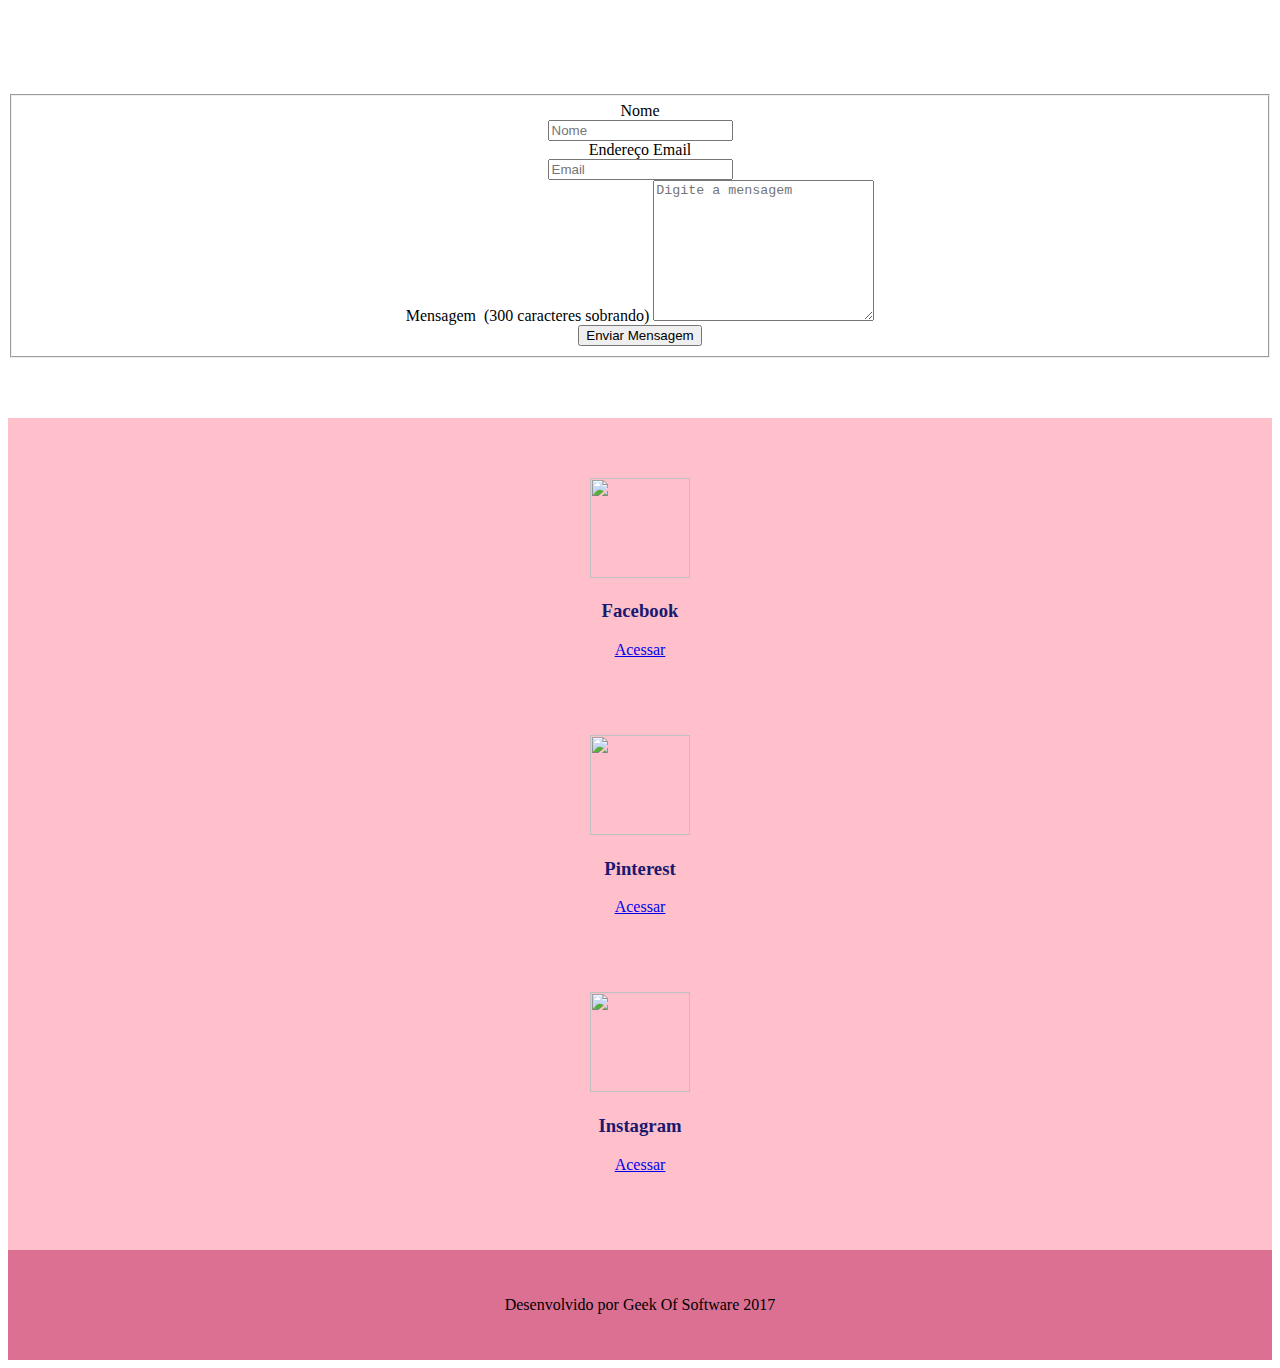
==== contatos.html @ 93a5227a "Update contatos.html" ====
<!DOCTYPE html>

<html lang="en">
<head>
    <meta charset="utf-8">
    <meta http-equiv="X-UA-Compatible" content="IE=edge">
    <meta name="viewport" content="width=device-width, initial-scale=1">
    <title>Ateliê Boneca De Trapo</title>
    <link href="css/bootstrap.min.css" rel="stylesheet">
    <link href="css/custom.css" rel="stylesheet">
</head>
<body background="image.jpg">

<!-- <div style="background: url(rendatop.png) repeat-x top;">  COLOCAR RENDA, TIRAR MODO COMENTÁRIO-->	  
  <div align="center"> 
	  
		<img src="https://i.imgur.com/yDjR0r5.png" alt="" usemap="#map1506965301721" class="img-responsive">
<map id="map1506965301721" name="map1506965301721"><area shape="rect" coords="84,69,168,109" title="" alt="" href="index.html" target="_self"><area shape="rect" coords="287,66,390,109" title="" alt="" href="galeria.html" target="_self"><area shape="rect" coords="779,66,885,109" title="" alt="" href="https://www.elo7.com.br/bonecadetrapo/loja" target="_self"><area shape="rect" coords="980,67,1078,108" title="" alt="" href="contatos.html" target="_self"><area shape="rect" coords="1148,177,1149,178" alt="Image HTML map generator" title="HTML Map creator" href="http://www.html-map.com/" target="_self"></map>
		</div>
		
		<br>
		
<div class="container" align="center">
    <div class="row"><div class="well">
                <div class="row">
                   <form id="formdecontato" action="https://script.google.com/macros/s/AKfycbz0RwEWHNOYFCOfF5zhmhqX2oGgMMMNZ4V_FiDhk0_uEiaroek/exec" method="post" data-toggle="validator">
                   <fieldset>
                    <div class="col-md-12"><div class="col-md-6">
                        <div class="form-group">
                            <label for="name">
                                Nome</label>
                                <div class="input-group">
                                <span class="input-group-addon"><span class="glyphicon glyphicon-user"></span>
                                </span>
                            <input type="text" class="form-control" name="nome" placeholder="Nome" data-validation="length alphanumeric" 
		 data-validation-length="min3" 
		 data-validation-error-msg="O nome tem que ter 3 caratecteres no minimo" required>
                            </div>
                        </div>
                        </div>
                        <div class="form-group">
                            <label for="email">
                                Endereço Email</label>
                            <div class="input-group">
                                <span class="input-group-addon"><span class="glyphicon glyphicon-envelope"></span>
                                </span>
  <input type="email" class="form-control" name="email" placeholder="Email" data-validation="email" data-validation-error-msg="Email invalido" required>                                    
                                </div>
                                <div class="help-block with-errors"></div>
                        </div>
                        <div class="form-group">
                            <label for="name">
                                Mensagem </label>&nbsp;(<span id="pres-max-length">300</span> caracteres sobrando)
                            <textarea name="mensagem" id="mensagem" class="form-control" rows="9" cols="25"
                                placeholder="Digite a mensagem" data-validation="length alphanumeric" 
		 data-validation-length="min3" 
		 data-validation-error-msg="A mensagem tem que ter no minimo 3 caracteres e 300 no máximo" required></textarea>
                        </div>
                    
<div class="alert alert-success" role="alert" id="mensagem_sucesso">Sucesso <i class="glyphicon glyphicon-thumbs-up"></i> Agradecemos por entrar em contato, responderemos o mais rápido possível.</div>

                        <button type="submit" class="btn btn-primary" id="btnEnviar"><span class="glyphicon glyphicon-send"></span>
							Enviar Mensagem</button>
                </div>
				</fieldset>
                </form>
        </div>
    </div>
	</div></div>
   
	<div style=" height: 60px; background: url(rendaBOT.png) repeat-x; "></div>
	<footer>
		<div class="footer-blurb">
			<div class="container">
				<div class="row">
					<div class="col-sm-4 footer-blurb-item">
						<img class="img-circle" src="images/facebook.png" alt="" width="100" height="100">
						<h3>Facebook</h3>
						
						<p><a class="btn btn-primary" href="#">Acessar</a></p>
					</div>
					<div class="col-sm-4 footer-blurb-item">
						<img class="img-circle" src="images/pinterest.png" alt="" width="100" height="100">
						<h3>Pinterest</h3>
						
						<p><a class="btn btn-primary" href="#">Acessar</a></p>
					</div>
					<div class="col-sm-4 footer-blurb-item">
						<img class="img-circle" src="images/instagram.png" alt="" width="100" height="100">
						<h3>Instagram</h3>
		
						<p><a class="btn btn-primary" href="#">Acessar</a></p>
					</div>
				</div>
			</div>
        </div>
        
        <div class="copyright">
        	<div class="container">
        		<p>Desenvolvido por Geek Of Software 2017</p>
        	</div>
        </div>
	</footer>
    <script src="js/jquery.min.js"></script>
    <script src="js/bootstrap.min.js"></script>
	<script src="js/validator.js"></script>
	<script type="text/javascript">$(document).ready(function() {$('map').imageMapResize();});</script>
    <script src="js/imageMapResizer.min.js"></script>
<script data-cfasync="false" type="text/javascript">
jQuery( document ).ready(function( $ ) {
	// variable to hold request
	var request;
	// bind to the submit event of our form
	$("#formdecontato").submit(function(event){
		// abort any pending request
		if (request) {
			request.abort();
		}
		// setup some local variables
		var $form = $(this);
		// let's select and cache all the fields
		var $inputs = $form.find("input, select, button, textarea");
		// serialize the data in the form
		var serializedData = $form.serialize();
	
		// let's disable the inputs for the duration of the ajax request
		// Note: we disable elements AFTER the form data has been serialized.
		// Disabled form elements will not be serialized.
		$inputs.prop("disabled", true);
	
		// fire off the request to /form.php
		request = $.ajax({
			url: "https://script.google.com/macros/s/AKfycbz0RwEWHNOYFCOfF5zhmhqX2oGgMMMNZ4V_FiDhk0_uEiaroek/exec",
			type: "post",
			data: serializedData
		});
	
		// callback handler that will be called on success
		request.done(function (response, textStatus, jqXHR){
			// log a message to the console
			$('#mensagem_sucesso').slideDown({ opacity: "show" }, "slow");
		});
	
		// callback handler that will be called regardless
		// if the request failed or succeeded
		request.always(function () {
			// reenable the inputs
			$inputs.prop("disabled", false);
		});
	
		// prevent default posting of form
		event.preventDefault();
	});
});
</script>
</body>
</html>
---- css/custom.css ----
body {
    padding-top: 50px;
}

.portfolio-item {
    margin-bottom: 25px;
}
#mensagem_sucesso {
  display: none;
}

.footer-blurb {
    padding: 30px 0;
	text-align: center;
    background-color: pink;
}

.footer-blurb h3 {
    color: midnightblue;
    }
    
.footer-blurb-item {
    padding: 30px 0;
    }
 
.copyright {
	background-color: palevioletred;
	text-align: center;
	padding: 30px 0;
}
.carousel-caption
			{
				position: absolute;
				right: 0;
				bottom: 0;
				left: 0;
				z-index: 10;
				padding-top: 20px;
				padding-bottom: 20px;
				color: #fff;
				text-align: center;
				background: rgba(0,0,0,0.4);
			}
.carousel-indicators
			{
				bottom: -38px;
			}
			.carousel-indicators li
			{
				display: inline-block;
				width: 10px;
				height: 10px;
				margin: 1px;
				text-indent: -999px;
				cursor: pointer;
				background-color: #000\9;
				background-color: rgba(0,0,0,0);
				border: 1px solid #000;
				border-radius: 50%;
			}
			.carousel-indicators .active
			{
				width: 12px;
				height: 12px;
				margin: 0;
				background-color: #000;
			}
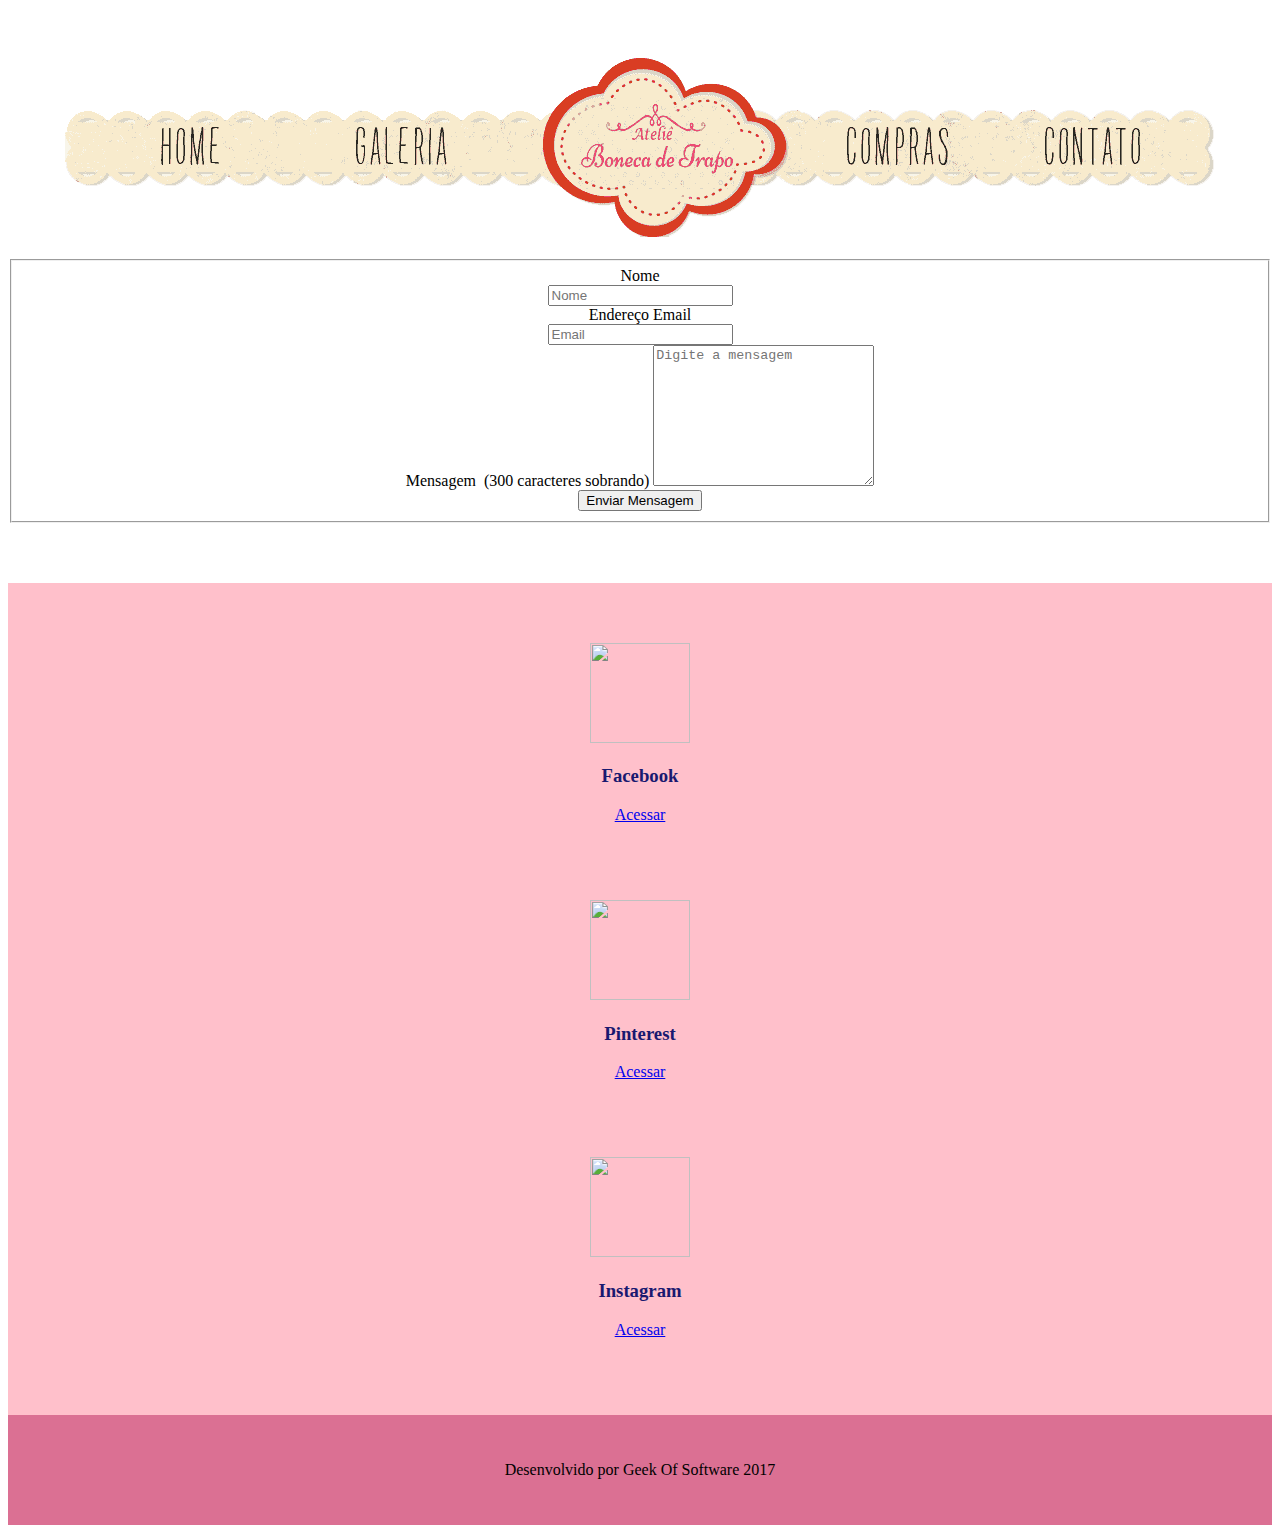
==== commit c1ec752a: "min" ====
--- a/contatos.html
+++ b/contatos.html
@@ -8,13 +8,16 @@
     <title>Ateliê Boneca De Trapo</title>
     <link href="css/bootstrap.min.css" rel="stylesheet">
     <link href="css/custom.css" rel="stylesheet">
+    <link rel="icon" type="image/png" href="favicon-16x16.png" sizes="16x16">  
+	<link rel="icon" type="image/png" href="favicon-32x32.png" sizes="32x32">  
+	<link rel="icon" type="image/png" href="favicon-96x96.png" sizes="96x96">  
 </head>
-<body background="image.jpg">
+<body>
 
 <!-- <div style="background: url(rendatop.png) repeat-x top;">  COLOCAR RENDA, TIRAR MODO COMENTÁRIO-->	  
   <div align="center"> 
 	  
-		<img src="https://i.imgur.com/yDjR0r5.png" alt="" usemap="#map1506965301721" class="img-responsive">
+		<img src="images/topo-min.png" alt="" usemap="#map1506965301721" class="img-responsive">
 <map id="map1506965301721" name="map1506965301721"><area shape="rect" coords="84,69,168,109" title="" alt="" href="index.html" target="_self"><area shape="rect" coords="287,66,390,109" title="" alt="" href="galeria.html" target="_self"><area shape="rect" coords="779,66,885,109" title="" alt="" href="https://www.elo7.com.br/bonecadetrapo/loja" target="_self"><area shape="rect" coords="980,67,1078,108" title="" alt="" href="contatos.html" target="_self"><area shape="rect" coords="1148,177,1149,178" alt="Image HTML map generator" title="HTML Map creator" href="http://www.html-map.com/" target="_self"></map>
 		</div>
 		
@@ -32,8 +35,7 @@
                                 <div class="input-group">
                                 <span class="input-group-addon"><span class="glyphicon glyphicon-user"></span>
                                 </span>
-                            <input type="text" class="form-control" name="nome" placeholder="Nome" data-validation="length alphanumeric" 
-		 data-validation-length="min3" 
+                            <input type="text" class="form-control" name="nome" placeholder="Nome"data-validation="length" data-validation-length="min3"
 		 data-validation-error-msg="O nome tem que ter 3 caratecteres no minimo" required>
                             </div>
                         </div>
@@ -52,8 +54,7 @@
                             <label for="name">
                                 Mensagem </label>&nbsp;(<span id="pres-max-length">300</span> caracteres sobrando)
                             <textarea name="mensagem" id="mensagem" class="form-control" rows="9" cols="25"
-                                placeholder="Digite a mensagem" data-validation="length alphanumeric" 
-		 data-validation-length="min3" 
+                                placeholder="Digite a mensagem" data-validation="length" data-validation-length="min3"
 		 data-validation-error-msg="A mensagem tem que ter no minimo 3 caracteres e 300 no máximo" required></textarea>
                         </div>
                     
@@ -103,7 +104,7 @@
 	</footer>
     <script src="js/jquery.min.js"></script>
     <script src="js/bootstrap.min.js"></script>
-	<script src="js/validator.js"></script>
+	<script src="js/validator-min.js"></script>
 	<script type="text/javascript">$(document).ready(function() {$('map').imageMapResize();});</script>
     <script src="js/imageMapResizer.min.js"></script>
 <script data-cfasync="false" type="text/javascript">
--- a/css/custom.css
+++ b/css/custom.css
@@ -1,7 +1,17 @@
 body {
     padding-top: 50px;
+	background: url(../image.jpg) center center; 
+  background-size:auto;
 }
-
+    img {
+      -moz-user-select: none;
+      -webkit-user-select: none;
+      -ms-user-select: none;
+      user-select: none;
+      -webkit-user-drag: none;
+      user-drag: none;
+      -webkit-touch-callout: none;
+    }
 .portfolio-item {
     margin-bottom: 25px;
 }
@@ -43,7 +53,7 @@
 			}
 .carousel-indicators
 			{
-				bottom: -38px;
+				bottom: -35px;
 			}
 			.carousel-indicators li
 			{
@@ -64,4 +74,4 @@
 				height: 12px;
 				margin: 0;
 				background-color: #000;
-			}+			}
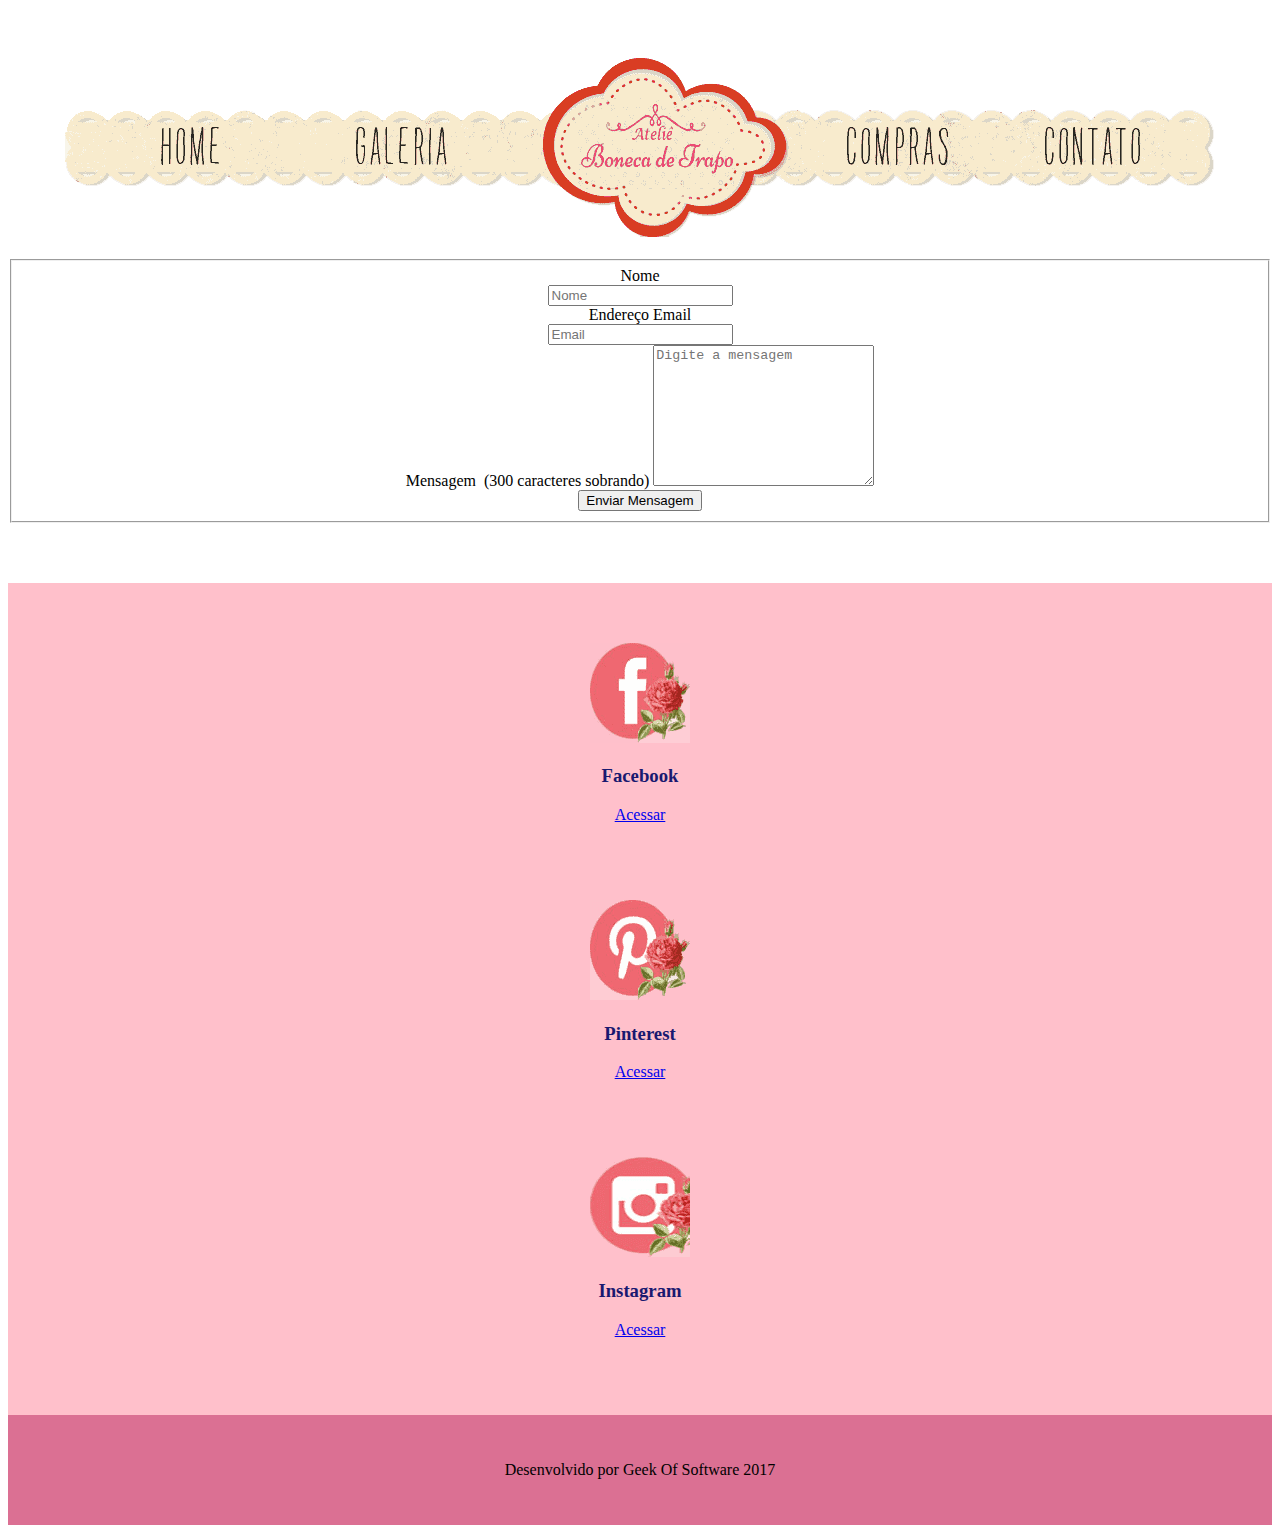
==== commit 85152d92: "zxcasd" ====
--- a/contatos.html
+++ b/contatos.html
@@ -75,19 +75,19 @@
 			<div class="container">
 				<div class="row">
 					<div class="col-sm-4 footer-blurb-item">
-						<img class="img-circle" src="images/facebook.png" alt="" width="100" height="100">
+						<img class="img-circle" src="images/facebook-min.png" alt="" width="100" height="100">
 						<h3>Facebook</h3>
 						
 						<p><a class="btn btn-primary" href="#">Acessar</a></p>
 					</div>
 					<div class="col-sm-4 footer-blurb-item">
-						<img class="img-circle" src="images/pinterest.png" alt="" width="100" height="100">
+						<img class="img-circle" src="images/pinterest-min.png" alt="" width="100" height="100">
 						<h3>Pinterest</h3>
 						
 						<p><a class="btn btn-primary" href="#">Acessar</a></p>
 					</div>
 					<div class="col-sm-4 footer-blurb-item">
-						<img class="img-circle" src="images/instagram.png" alt="" width="100" height="100">
+						<img class="img-circle" src="images/instagram-min.png" alt="" width="100" height="100">
 						<h3>Instagram</h3>
 		
 						<p><a class="btn btn-primary" href="#">Acessar</a></p>
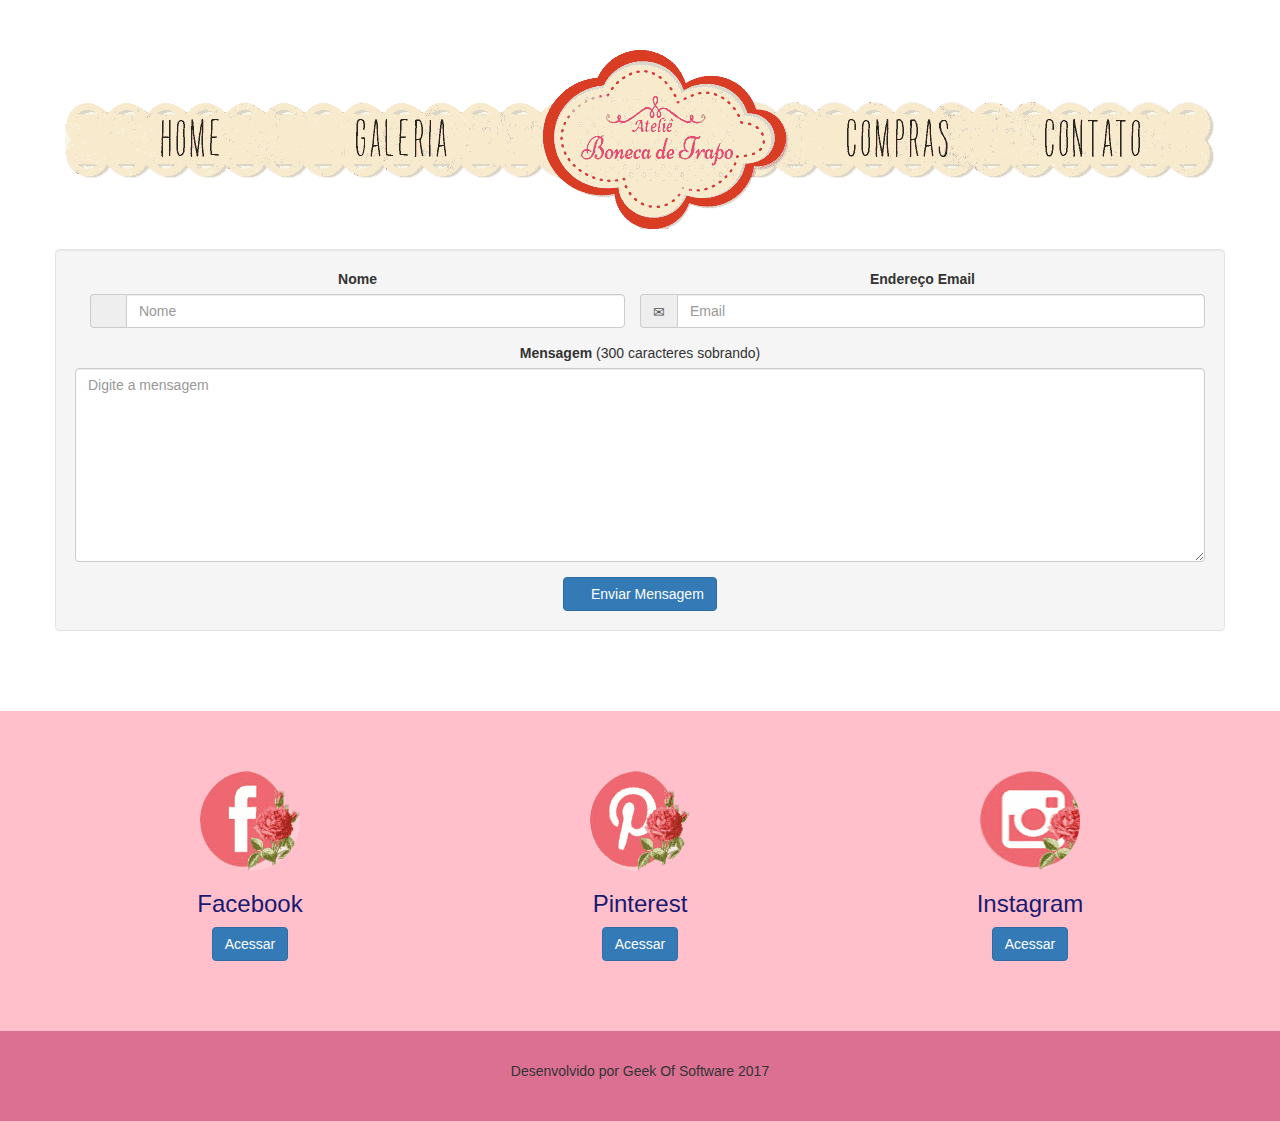
==== commit af3cdbf5: "dasfsdfsdf" ====
--- a/contatos.html
+++ b/contatos.html
@@ -104,7 +104,7 @@
 	</footer>
     <script src="js/jquery.min.js"></script>
     <script src="js/bootstrap.min.js"></script>
-	<script src="js/validator-min.js"></script>
+	<script src="js/validator.min.js"></script>
 	<script type="text/javascript">$(document).ready(function() {$('map').imageMapResize();});</script>
     <script src="js/imageMapResizer.min.js"></script>
 <script data-cfasync="false" type="text/javascript">
--- a/css/custom.css
+++ b/css/custom.css
@@ -1,77 +1 @@
-body {
-    padding-top: 50px;
-	background: url(../image.jpg) center center; 
-  background-size:auto;
-}
-    img {
-      -moz-user-select: none;
-      -webkit-user-select: none;
-      -ms-user-select: none;
-      user-select: none;
-      -webkit-user-drag: none;
-      user-drag: none;
-      -webkit-touch-callout: none;
-    }
-.portfolio-item {
-    margin-bottom: 25px;
-}
-#mensagem_sucesso {
-  display: none;
-}
-
-.footer-blurb {
-    padding: 30px 0;
-	text-align: center;
-    background-color: pink;
-}
-
-.footer-blurb h3 {
-    color: midnightblue;
-    }
-    
-.footer-blurb-item {
-    padding: 30px 0;
-    }
- 
-.copyright {
-	background-color: palevioletred;
-	text-align: center;
-	padding: 30px 0;
-}
-.carousel-caption
-			{
-				position: absolute;
-				right: 0;
-				bottom: 0;
-				left: 0;
-				z-index: 10;
-				padding-top: 20px;
-				padding-bottom: 20px;
-				color: #fff;
-				text-align: center;
-				background: rgba(0,0,0,0.4);
-			}
-.carousel-indicators
-			{
-				bottom: -35px;
-			}
-			.carousel-indicators li
-			{
-				display: inline-block;
-				width: 10px;
-				height: 10px;
-				margin: 1px;
-				text-indent: -999px;
-				cursor: pointer;
-				background-color: #000\9;
-				background-color: rgba(0,0,0,0);
-				border: 1px solid #000;
-				border-radius: 50%;
-			}
-			.carousel-indicators .active
-			{
-				width: 12px;
-				height: 12px;
-				margin: 0;
-				background-color: #000;
-			}
+body{padding-top:50px;background:url(../image.jpg) center center;background-size:auto}img{-moz-user-select:none;-webkit-user-select:none;-ms-user-select:none;user-select:none;-webkit-user-drag:none;user-drag:none;-webkit-touch-callout:none}.portfolio-item{margin-bottom:25px}#mensagem_sucesso{display:none}@font-face{font-family:Lobster;src:url(../fonts/lobster-regular-webfont.woff2)format("woff2")}h1{font-family:'Lobster';font-size:42px}.footer-blurb{padding:30px 0;text-align:center;background-color:pink}.footer-blurb h3{color:midnightblue}.footer-blurb-item{padding:30px 0}.copyright{background-color:palevioletred;text-align:center;padding:30px 0}.carousel-caption{position:absolute;right:0;bottom:0;left:0;z-index:10;padding-top:20px;padding-bottom:20px;color:#fff;text-align:center;background:rgba(0,0,0,.4)}.carousel-indicators{bottom:-35px}.carousel-indicators li{display:inline-block;width:10px;height:10px;margin:1px;text-indent:-999px;cursor:pointer;background-color:#000\9;background-color:rgba(0,0,0,0);border:1px solid #000;border-radius:50%}.carousel-indicators .active{width:12px;height:12px;margin:0;background-color:#000}